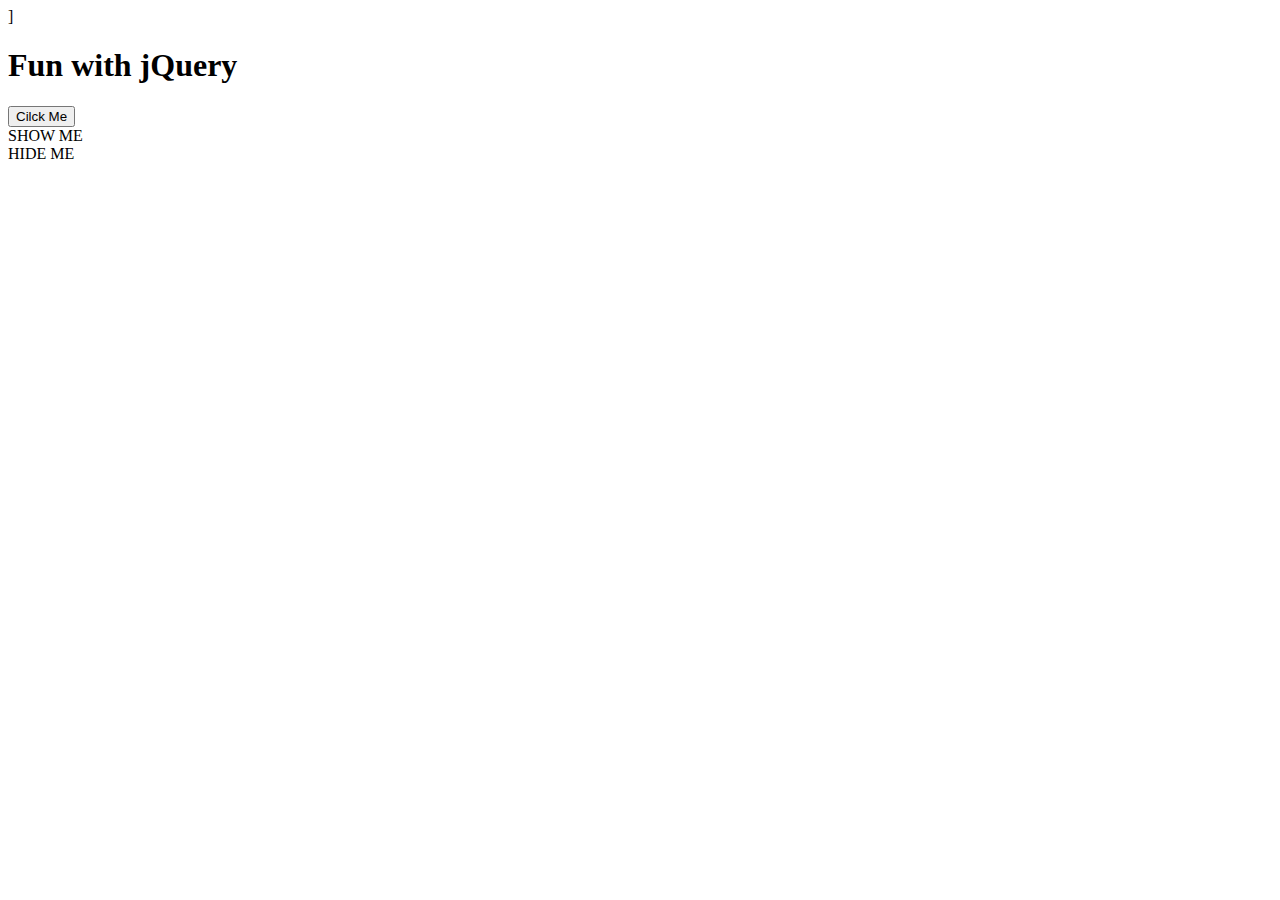
==== jquery/starting.html @ 3d9788e0 "." ====
<!DOCTYPE HTML>
<html>
    <head>
        <title></title>
        <script src="https://ajax.googleapis.com/ajax/libs/jquery/3.3.1/jquery.min.js"></script>
        <link type='stylesheet' type="text/css" href='style.css'>]
        <script src="brains.js" async></script>
    </head>

    <body>
        <h1>Fun with jQuery</h1>
        <button class="clickMe">Cilck Me</button>
        <section class="showMe">
            SHOW ME
        </section>
        <section class="hideMe">
            HIDE ME
        </section>

    </body>
</html>
---- jquery/style.css ----
section{
    font-size: 72px;
}

button{
    font-size: 72px;
}
.hideMe{
    display:none;
}
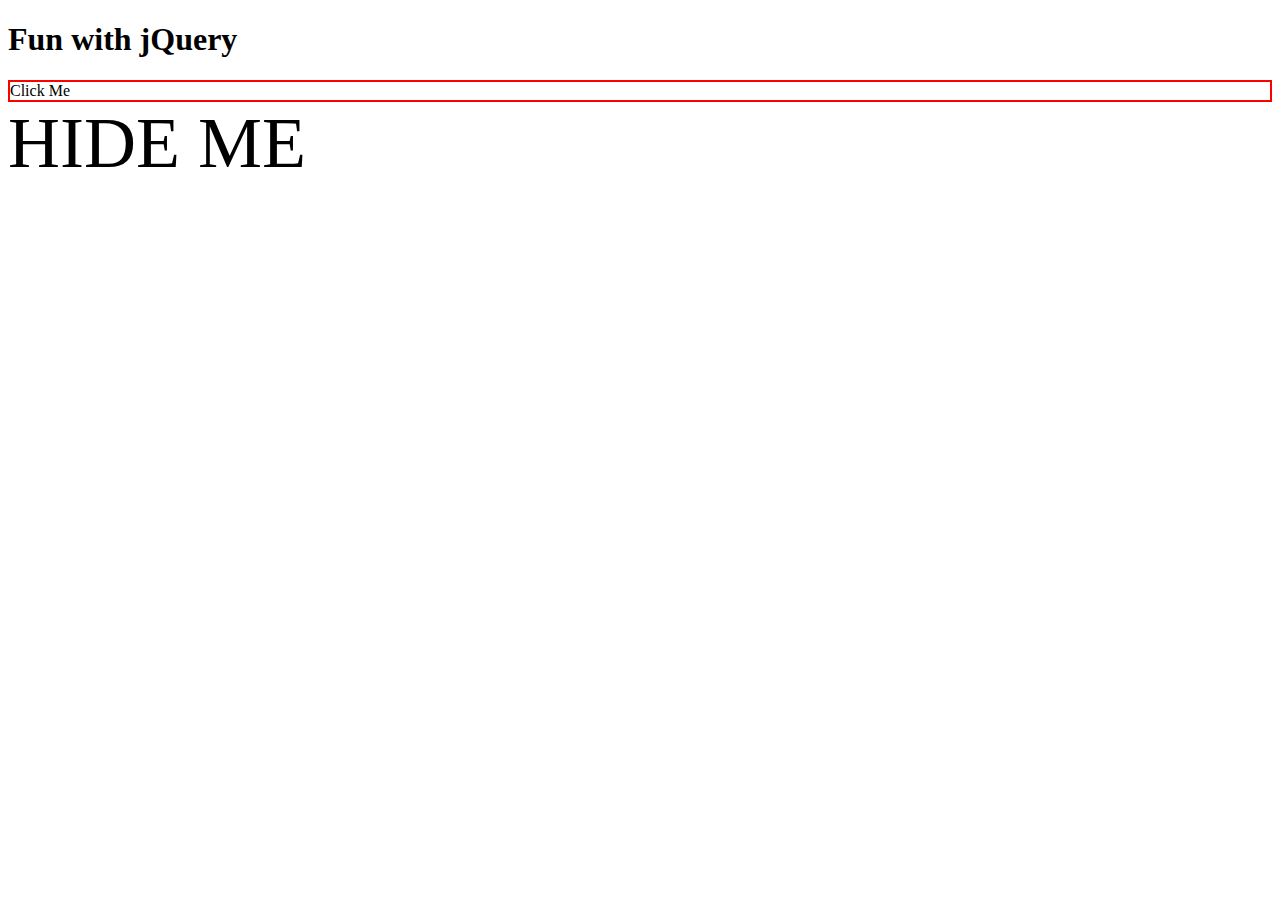
==== commit 80d3f9ef: "." ====
--- a/jquery/starting.html
+++ b/jquery/starting.html
@@ -1,15 +1,16 @@
 <!DOCTYPE HTML>
 <html>
     <head>
-        <title></title>
+        <title>.</title>
         <script src="https://ajax.googleapis.com/ajax/libs/jquery/3.3.1/jquery.min.js"></script>
-        <link type='stylesheet' type="text/css" href='style.css'>]
+        <link rel='stylesheet' type="text/css" href='style.css'>
         <script src="brains.js" async></script>
     </head>
 
     <body>
         <h1>Fun with jQuery</h1>
-        <button class="clickMe">Cilck Me</button>
+
+        <div class="clickMe">Click Me</div>
         <section class="showMe">
             SHOW ME
         </section>
--- a/jquery/style.css
+++ b/jquery/style.css
@@ -5,6 +5,9 @@
 button{
     font-size: 72px;
 }
-.hideMe{
+.showMe{
     display:none;
+}
+.clickMe{
+    border: solid 2px red;
 }